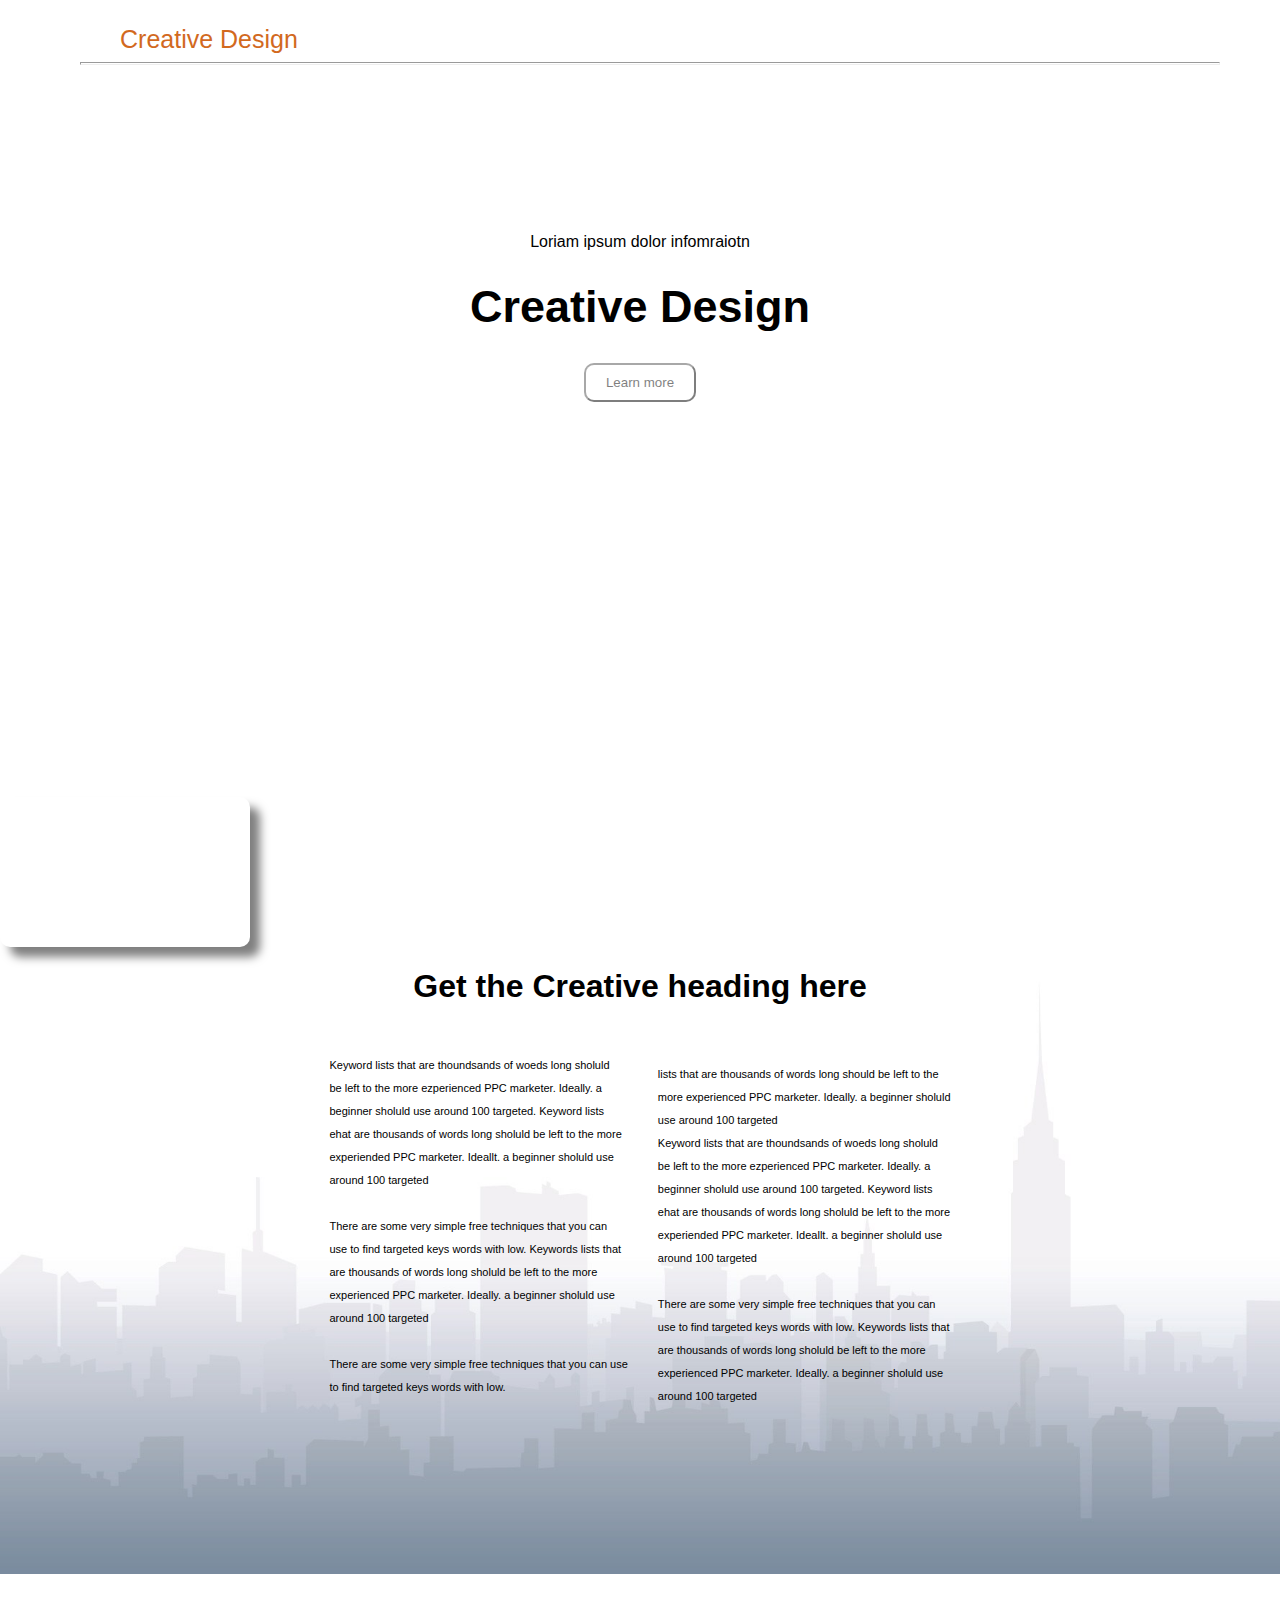
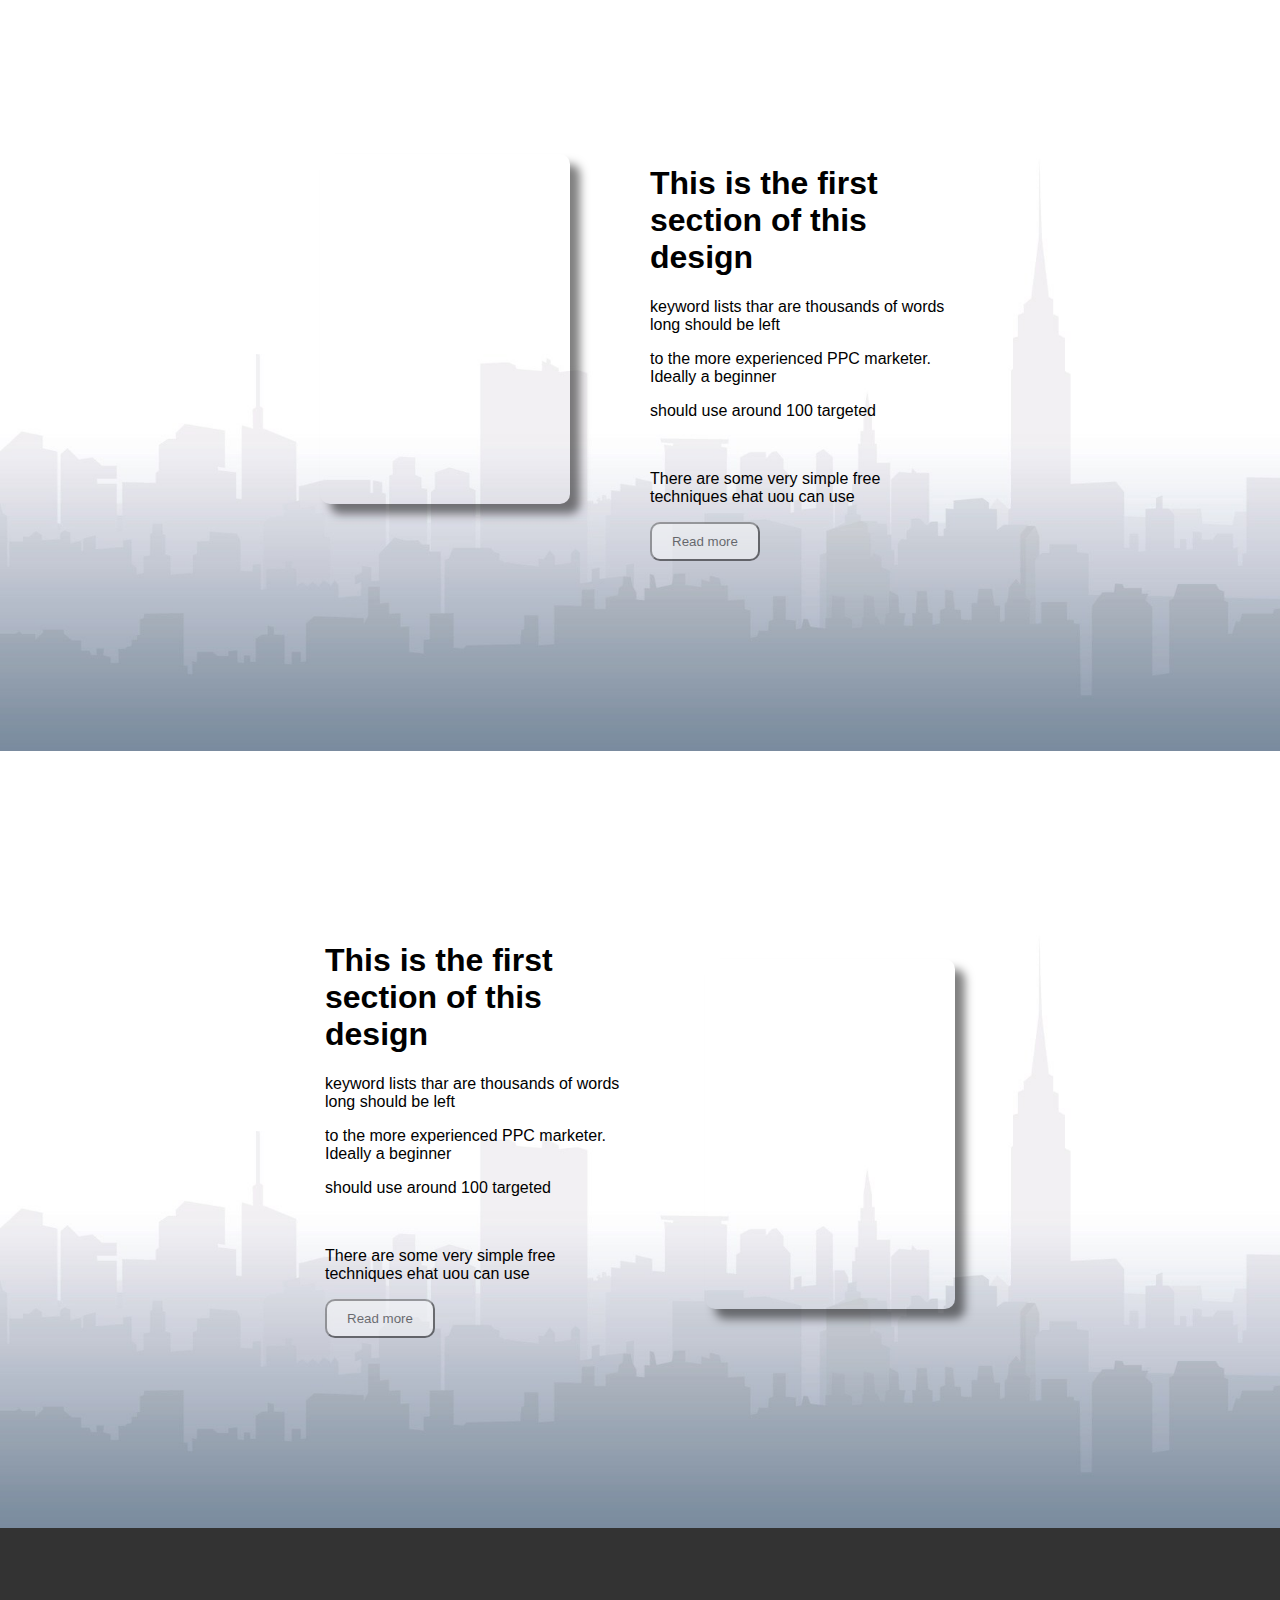
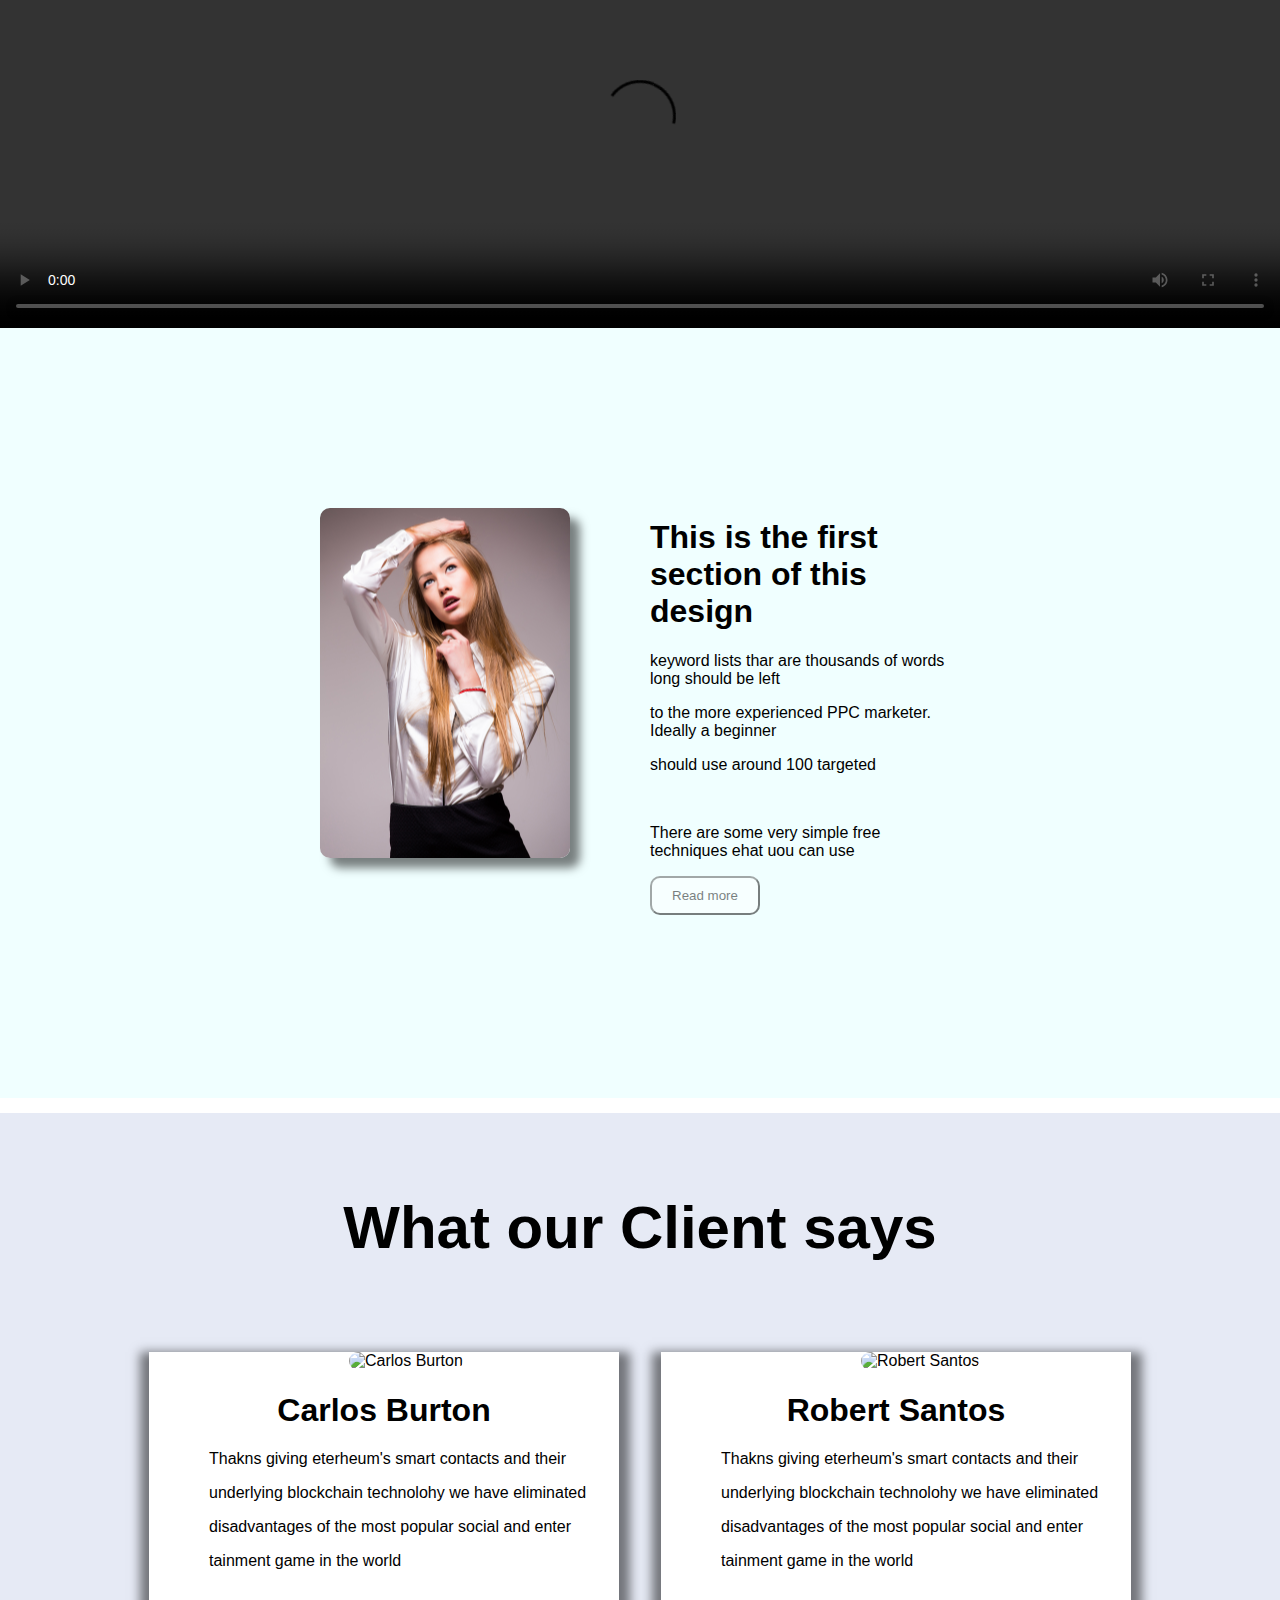
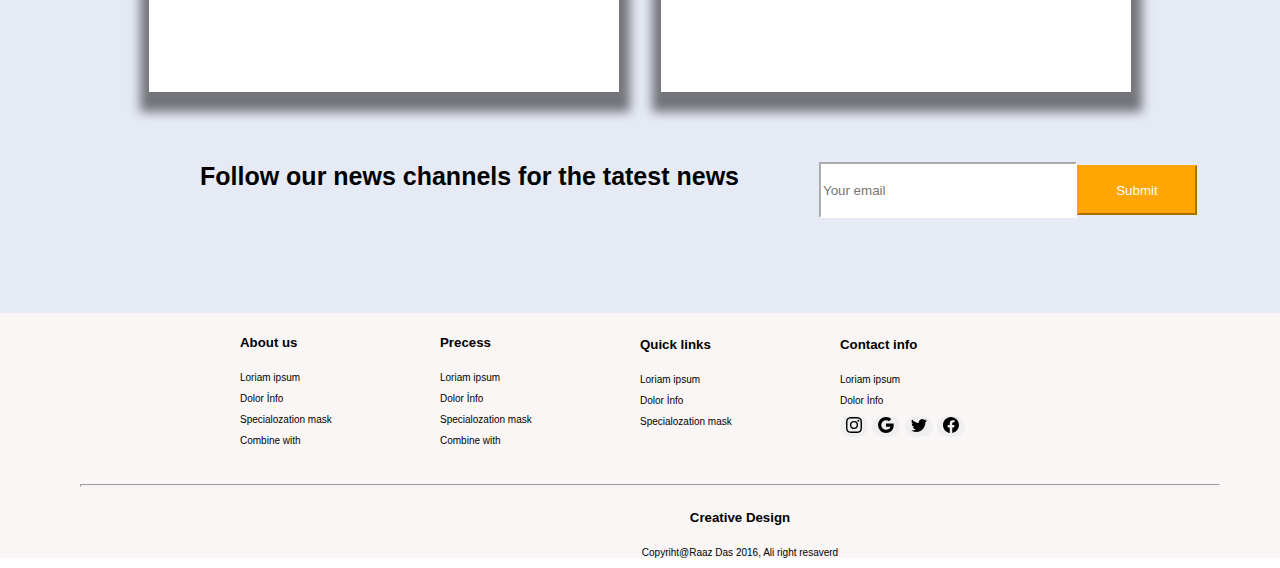
==== WEB SAYFASI son hali/index.html @ 0f51d712 "web sitenin son hali yüklendi" ====
<!DOCTYPE html>
<html lang="en">
<head>
    <meta charset="UTF-8">
    <meta name="viewport" content="width=device-width, initial-scale=1.0">
    <title>Creative Design</title>
    <link rel="stylesheet" href="index.css">
    
</head>
<body>
    <div id="resimler">
    <header>
        <div id="container">
            <ul>
                <li><a id="marka" href="#home">Creative Design</a></li>
            </ul>
            
            <div id="basliklar">
                <ul class="list">
                    <li><a href="#home">Home</a></li>
                    <li><a href="#why-us">Why us</a></li>
                    <li><a href="#features">Features</a></li>
                    <li><a href="#contact">Contact</a></li>
                </ul>
            </div>
        
        </div>
        <hr>
    </header>
    <section id="home">
        <nav id="ilk">
            <div id="yazilar">
                <p>Loriam ipsum dolor infomraiotn</p>
                <h1 id="yazi">Creative Design</h1>
                <button id="learn">Learn more</button>
            </div>
        </nav>
    </div>
    </section>
    <section id="why-us">
        <div id="resimler2">
            <div id="resimdag"></div>
            <div><h1 id="ikinciSayfaBaslik">Get the Creative heading here</h1></div>
                <div id="yazilar2">
                    <div id="birinciBölüm">
                    
                        <p>Keyword lists that are thoundsands of woeds long sholuld</p>
                        <p>be left to the more ezperienced PPC marketer. Ideally. a</p>
                        <p>beginner sholuld use around 100 targeted. Keyword lists</p>
                        <p>ehat are thousands of words long sholuld be left to the more</p>
                        <p>experiended PPC marketer. Ideallt. a beginner sholuld use</p>
                        <p>around 100 targeted</p>
                        <br>
                        <p>There are some very simple free techniques that you can</p>
                        <p>use to find targeted keys words with low. Keywords lists that</p>
                        <p>are thousands of words long sholuld be left to the more </p>
                        <p>experienced PPC marketer. Ideally. a beginner sholuld use</p>
                        <p>around 100 targeted</p>
                        <br>
                        <p>There are some very simple free techniques that you can use</p>
                        <p>to find targeted keys words with low.</p>
                    </div>
                    <div id="ikinciBölüm">
                        <p>lists that are thousands of words long should be left to the</p>
                        <p>more experienced PPC marketer. Ideally. a beginner sholuld</p>
                        <p>use around 100 targeted</p>
                        <p>Keyword lists that are thoundsands of woeds long sholuld</p>
                        <p>be left to the more ezperienced PPC marketer. Ideally. a</p>
                        <p>beginner sholuld use around 100 targeted. Keyword lists</p>
                        <p>ehat are thousands of words long sholuld be left to the more</p>
                        <p>experiended PPC marketer. Ideallt. a beginner sholuld use</p>
                        <p>around 100 targeted</p>
                        <br>
                        <p>There are some very simple free techniques that you can</p>
                        <p>use to find targeted keys words with low. Keywords lists that</p>
                        <p>are thousands of words long sholuld be left to the more </p>
                        <p>experienced PPC marketer. Ideally. a beginner sholuld use</p>
                        <p>around 100 targeted</p>
                        <br>
                    </div>
                </div>
            
                
        </div>
    </section>
    <section id="features">
        <div id="ikinci sayfa">
            <div id="container3">
        <div id="kizResmi"></div>
        <div id="kizyazi">
            <h1>This is the first section of this design</h1>
            <p>keyword lists thar are thousands of words long should be left</p>
            <p>to the more experienced PPC marketer. Ideally a beginner</p>
            <p>should use around 100 targeted</p><br>
            <p>There are some very simple free techniques ehat uou can use</p>
            <button id="read">Read more</button>
         </div>
        </div>
    
    </div>    
</section>
    <section id="contact1">
        <div id="üçüncü sayfa">
            <div id="container4">
        
        <div id="kizyazi2">
            <h1>This is the first section of this design</h1>
            <p>keyword lists thar are thousands of words long should be left</p>
            <p>to the more experienced PPC marketer. Ideally a beginner</p>
            <p>should use around 100 targeted</p><br>
            <p>There are some very simple free techniques ehat uou can use</p>
            <button id="read">Read more</button>
         </div>
         <div id="kizResmi2"></div>
        </div>
    
    </div>    
    </section>
    <section id="contact">
        <!-- Video Oynatıcı -->
        <video id="mergedVideo" width="100%" height="400px" controls>
            <source src="video4.mp4" type="video/mp4">
            Your browser does not support the video tag.
        </video>
    </section>
    <section id="bitıkAşağı">
        <div id="üçüncü sayfa">
            <div id="container5">
        <div id="kizResmi3"></div>
        <div id="kizyazi3">
            <h1>This is the first section of this design</h1>
            <p>keyword lists thar are thousands of words long should be left</p>
            <p>to the more experienced PPC marketer. Ideally a beginner</p>
            <p>should use around 100 targeted</p><br>
            <p>There are some very simple free techniques ehat uou can use</p>
            <button id="oku">Read more</button>
         </div>
        </div>

    </div> 
     </section> 
     <section id="ikiKisi">
        <div id="container6">
            <div id="ortaliBaslik">
                <h1 id="yazi4">What our Client says</h1>
            </div>
            <div id="clientComments">
                <div id="solTaraf">
                    <img id="carlosResim" src="carloss.jpg" alt="Carlos Burton">
                    <h1 id="carlos">Carlos Burton</h1>
                    <p id="p1">Thakns giving eterheum's smart contacts and their</p>
                    <p id="p2">underlying blockchain technolohy we have eliminated</p>
                    <p id="p3">disadvantages of the most popular social and enter</p>
                    <p id="p4">tainment game in the world</p>
                </div>
                <div id="sagTaraf">
                    <img id="robertResim" src="robert.jpg" alt="Robert Santos">
                    <h1 id="robert">Robert Santos</h1>
                    <p id="p11">Thakns giving eterheum's smart contacts and their</p>
                    <p id="p22">underlying blockchain technolohy we have eliminated</p>
                    <p id="p33">disadvantages of the most popular social and enter</p>
                    <p id="p44">tainment game in the world</p>
                </div>
                
            </div>
            
        </div>
        <div id="sagAlt">
            <h1 id="follow">Follow our news channels for the tatest news</h1>
            <div id="input1">
                <input id="inputt" type="text" placeholder="Your email"><input id="inputtt" type="submit" placeholder="SUBSCRIBE">
            </div>
        </div>
    </section>
    <footer id="son">
        <div id="container7">
            <div id="about">
                <h5 style="text-align: left;" id="footerYazih">About us</h5>
                <p style="text-align: left;" id="footerYazi">Loriam ipsum</p>
                <p style="text-align: left;" id="footerYazi">Dolor İnfo</p>
                <p style="text-align: left;" id="footerYazi">Specialozation mask</p>
                <p style="text-align: left;" id="footerYazi">Combine with</p>
            </div>
            <div id="process">
                <h5 style="text-align: left;" id="footerYazih">Precess</h5>
                <p style="text-align: left;" id="footerYazi">Loriam ipsum</p>
                <p style="text-align: left;" id="footerYazi">Dolor İnfo</p>
                <p style="text-align: left;" id="footerYazi">Specialozation mask</p>
                <p style="text-align: left;" id="footerYazi">Combine with</p>
            </div>
            <div id="quickLinks">
                <h5 style="text-align: left;" id="footerYazih">Quick links</h5>
                <p style="text-align: left;" id="footerYazi">Loriam ipsum</p>
                <p style="text-align: left;" id="footerYazi">Dolor İnfo</p>
                <p style="text-align: left;" id="footerYazi">Specialozation mask</p>
                <br>
            </div>
            <div id="contactİnfo">
                <h5 style="text-align: left;" id="footerYazih">Contact info</h5>
                <p style="text-align: left;" id="footerYazi">Loriam ipsum</p>
                <p style="text-align: left;" id="footerYazi">Dolor İnfo</p>
                <!--iletişim iconları-->
                <button id="instagram"><svg xmlns="http://www.w3.org/2000/svg" width="16" height="16" fill="currentColor" class="bi bi-instagram" viewBox="0 0 16 16">
                    <path d="M8 0C5.829 0 5.556.01 4.703.048 3.85.088 3.269.222 2.76.42a3.9 3.9 0 0 0-1.417.923A3.9 3.9 0 0 0 .42 2.76C.222 3.268.087 3.85.048 4.7.01 5.555 0 5.827 0 8.001c0 2.172.01 2.444.048 3.297.04.852.174 1.433.372 1.942.205.526.478.972.923 1.417.444.445.89.719 1.416.923.51.198 1.09.333 1.942.372C5.555 15.99 5.827 16 8 16s2.444-.01 3.298-.048c.851-.04 1.434-.174 1.943-.372a3.9 3.9 0 0 0 1.416-.923c.445-.445.718-.891.923-1.417.197-.509.332-1.09.372-1.942C15.99 10.445 16 10.173 16 8s-.01-2.445-.048-3.299c-.04-.851-.175-1.433-.372-1.941a3.9 3.9 0 0 0-.923-1.417A3.9 3.9 0 0 0 13.24.42c-.51-.198-1.092-.333-1.943-.372C10.443.01 10.172 0 7.998 0zm-.717 1.442h.718c2.136 0 2.389.007 3.232.046.78.035 1.204.166 1.486.275.373.145.64.319.92.599s.453.546.598.92c.11.281.24.705.275 1.485.039.843.047 1.096.047 3.231s-.008 2.389-.047 3.232c-.035.78-.166 1.203-.275 1.485a2.5 2.5 0 0 1-.599.919c-.28.28-.546.453-.92.598-.28.11-.704.24-1.485.276-.843.038-1.096.047-3.232.047s-2.39-.009-3.233-.047c-.78-.036-1.203-.166-1.485-.276a2.5 2.5 0 0 1-.92-.598 2.5 2.5 0 0 1-.6-.92c-.109-.281-.24-.705-.275-1.485-.038-.843-.046-1.096-.046-3.233s.008-2.388.046-3.231c.036-.78.166-1.204.276-1.486.145-.373.319-.64.599-.92s.546-.453.92-.598c.282-.11.705-.24 1.485-.276.738-.034 1.024-.044 2.515-.045zm4.988 1.328a.96.96 0 1 0 0 1.92.96.96 0 0 0 0-1.92m-4.27 1.122a4.109 4.109 0 1 0 0 8.217 4.109 4.109 0 0 0 0-8.217m0 1.441a2.667 2.667 0 1 1 0 5.334 2.667 2.667 0 0 1 0-5.334"/>
                  </svg></button>
                  <button id="google"><svg xmlns="http://www.w3.org/2000/svg" width="16" height="16" fill="currentColor" class="bi bi-google" viewBox="0 0 16 16">
                    <path d="M15.545 6.558a9.4 9.4 0 0 1 .139 1.626c0 2.434-.87 4.492-2.384 5.885h.002C11.978 15.292 10.158 16 8 16A8 8 0 1 1 8 0a7.7 7.7 0 0 1 5.352 2.082l-2.284 2.284A4.35 4.35 0 0 0 8 3.166c-2.087 0-3.86 1.408-4.492 3.304a4.8 4.8 0 0 0 0 3.063h.003c.635 1.893 2.405 3.301 4.492 3.301 1.078 0 2.004-.276 2.722-.764h-.003a3.7 3.7 0 0 0 1.599-2.431H8v-3.08z"/>
                  </svg></button>
                  <button id="twitter"><svg xmlns="http://www.w3.org/2000/svg" width="16" height="16" fill="currentColor" class="bi bi-twitter" viewBox="0 0 16 16">
                    <path d="M5.026 15c6.038 0 9.341-5.003 9.341-9.334q.002-.211-.006-.422A6.7 6.7 0 0 0 16 3.542a6.7 6.7 0 0 1-1.889.518 3.3 3.3 0 0 0 1.447-1.817 6.5 6.5 0 0 1-2.087.793A3.286 3.286 0 0 0 7.875 6.03a9.32 9.32 0 0 1-6.767-3.429 3.29 3.29 0 0 0 1.018 4.382A3.3 3.3 0 0 1 .64 6.575v.045a3.29 3.29 0 0 0 2.632 3.218 3.2 3.2 0 0 1-.865.115 3 3 0 0 1-.614-.057 3.28 3.28 0 0 0 3.067 2.277A6.6 6.6 0 0 1 .78 13.58a6 6 0 0 1-.78-.045A9.34 9.34 0 0 0 5.026 15"/>
                  </svg></button>
                  <button id="facebook"><svg xmlns="http://www.w3.org/2000/svg" width="16" height="16" fill="currentColor" class="bi bi-facebook" viewBox="0 0 16 16">
                    <path d="M16 8.049c0-4.446-3.582-8.05-8-8.05C3.58 0-.002 3.603-.002 8.05c0 4.017 2.926 7.347 6.75 7.951v-5.625h-2.03V8.05H6.75V6.275c0-2.017 1.195-3.131 3.022-3.131.876 0 1.791.157 1.791.157v1.98h-1.009c-.993 0-1.303.621-1.303 1.258v1.51h2.218l-.354 2.326H9.25V16c3.824-.604 6.75-3.934 6.75-7.951"/>
                  </svg></button>
                <br>
                
                <br>
            </div>
        </div>
        <hr>
        <div id="creativeDesign2">
            <h5 style="text-align: center;">Creative Design</h5>
            <p style="text-align: center;" id="footerYazi">Copyriht@Raaz Das 2016, Ali right resaverd</p>
        </div>
        
    </footer>
    
    
</body> 
</html>
---- WEB SAYFASI son hali/index.css ----
body {
    font-family: Arial, sans-serif;
    margin: 0px;
}
#resimler {
    background-image: url(yol2.jpg);
    background-repeat: no-repeat;
    background-size: cover;
    background-position: center;
    height: 777px;
}
#container {
    margin-top: 15px;
    display: flex;
    justify-content: space-between;
    align-items: center;
}
#container ul {
    list-style-type: none;
    margin: 0;
    margin-right: 80px;
}
header {
    color: #ffffff;
    padding: 10px 0;
}
#basliklar {
    flex-grow: 1;
}
#marka {
    color: chocolate;
    font-size: 25px;
    text-decoration: none;
    margin-left: 80px;
}
#marka:hover {
    color: rgb(255, 255, 255);
    border: 2px solid;
    border-color:  rgb(141, 175, 182);;
    background-color: rgb(141, 175, 182);
    border-radius: 10px;
    padding-right: 15px;
    padding-left: 15px;
    padding-top: 5px;
    padding-bottom: 5px;
}

.list {
    list-style-type: none;
    text-align: right;
}
.list li {
    display: inline-block;
    margin-right: 20px;
    margin-left: 25px;
}
.list li:last-child {
    margin-right: 0;
}
.list li a {
    color: #ffffff;
    text-decoration: none;
    
}
.list li a:hover {
    border: 2px solid;
    border-radius: 5px;
    border-color:  rgb(141, 175, 182);
    background-color: rgb(141, 175, 182);
    border-width: 10px;
}
hr {
    height: 1px;
    margin-left: 80px;
    margin-right: 60px;
}
#yazilar {
    text-align: center;
    margin-top: 150px;
}
#yazi {
    font-size: 45px;
}
#learn {
    border-radius: 10px;
    padding-left: 20px;
    padding-right: 20px;
    padding-top: 10px;
    padding-bottom: 10px;
    background-color: #ffffff;
    opacity: 0.5;
}
#learn:hover {
    background-color: rgb(157, 157, 157);
}
#resimler2 {
    background-image: url(cami.jpg);
    height: 777px;
    width: 100%;
    background-repeat: no-repeat;
    background-size: cover;
    margin-top: 20px;
    font-family: 'Franklin Gothic Medium', 'Arial Narrow', Arial, sans-serif
}

#resimdag {
    background-image: url(about.jpg);
    height: 150px;
    width: 250px;
    background-position: left;
    box-shadow: 10px 10px 10px rgb(0, 0, 0, 0.5);
    border-radius: 10px;
    background-repeat: no-repeat;
    background-position: center center; /* Arka plan resmini merkezde sabit tut */
    background-size: cover;
    background-position: center;
    margin-top: 20px;
}
#birinciBölüm {   
    font-size: 11px;
    text-align: left;
}
#ikinciBölüm {   
    margin-top: 30px;
    font-size: 11px;
    margin-left: 30px;
    text-align: left;
}
#yazilar2 {
    display: flex;
    justify-content: center;
    align-items: center;  
}
#container3{
    display: flex;
}
#ikinciSayfaBaslik {   
    text-align: center;
}
#kizResmi {
    background-image: url(şapkalıkiz.jpg);
    height: 350px;
    width: 250px;
    background-size: 100%;
    background-position: left;
    box-shadow: 10px 10px 10px rgb(0, 0, 0, 0.5);
    border-radius: 10px;
    margin-left: 25%;
    margin-top: 180px;
    background-repeat: no-repeat;
    background-position: center center; /* Arka plan resmini merkezde sabit tut */
    background-size: cover;
    background-position: center;
}
#kizyazi {   
    flex-direction: column;
    justify-content: center;
    align-items: flex-start;
    margin-left: 80px;
    max-width: 300px; /* Metnin taşmaması için genişlik belirtiyoruz */
    margin-top: 170px;
}

#read {
    border-radius: 10px;
    padding-left: 20px;
    padding-right: 20px;
    padding-top: 10px;
    padding-bottom: 10px;
    background-color: #ffffff;
    opacity: 0.5;
    text-align: center;
}
#read:hover {
    background-color: rgb(157, 157, 157);
}
#features{
    background-image: url(cami.jpg);
    height: 777px;
    width: 100%;
    background-repeat: no-repeat;
    background-size: cover;
    flex-direction: column;
}
#contact1{
    background-image: url(cami.jpg);
    height: 777px;
    width: 100%;
    background-repeat: no-repeat;
    background-size: cover;
}
#container4{
    display: flex;
    justify-content: center;
    align-items: center;
}
#kizResmi2 {
    background-image: url(güzelkiz.jpg);
    height: 350px;
    width: 250px;
    background-size: 100%;
    background-position: left;
    box-shadow: 10px 10px 10px rgb(0, 0, 0, 0.5);
    border-radius: 10px;
    margin-left: 80px;
    margin-top: 180px;
    background-repeat: no-repeat;
    background-position: center center; /* Arka plan resmini merkezde sabit tut */
    background-size: cover;
    background-position: center;
}
#kizyazi2 {
    
    text-align: left;
    max-width: 300px; /* Metnin taşmaması için genişlik belirtiyoruz */
    margin-top: 170px;
}
video{
    display: block;
    unicode-bidi: isolate;
    object-fit: cover;
}
#kizResmi3 {
    background-image: url(mük.jpg);
    height: 350px;
    width: 250px;
    background-size: 100%;
    background-position: left;
    box-shadow: 10px 10px 10px rgb(0, 0, 0, 0.5);
    border-radius: 10px;
    margin-left: 25%;
    margin-top: 180px;
    background-repeat: no-repeat;
    background-position: center center; /* Arka plan resmini merkezde sabit tut */
    background-size: cover;
    background-position: center;
}
#kizyazi3 {  
    flex-direction: column;
    justify-content: center;
    align-items: flex-start;
    margin-left: 80px;
    max-width: 300px; /* Metnin taşmaması için genişlik belirtiyoruz */
    margin-top: 170px;
}
#oku {
    border-radius: 10px;
    padding-left: 20px;
    padding-right: 20px;
    padding-top: 10px;
    padding-bottom: 10px;
    background-color: #ffffff;
    opacity: 0.5;
    text-align: center;
}
#oku:hover {
    background-color: rgb(157, 157, 157);
}
#bitıkAşağı{
    background-color: azure;
    height: 770px;
    width: 100%;
    background-repeat: no-repeat;
    background-size: cover;
}
#container5{
    display: flex;
}
#ikiKisi {
    background-color: rgb(230, 234, 245);
    height: 800px;
    width: 100%;
}
#container6 {
    margin-top: 15px;
    display: flex;
    flex-direction: column; 
    justify-content: center;
    align-items: center;
}
#ortaliBaslik {
    display: flex;
    justify-content: center;
    align-items: center;
    text-align: center;
    width: 100%;
    margin-top: 40px;
    font-size: 30px;
}
#clientComments {
    display: flex;
    justify-content: space-around; 
    width: 80%; 
    margin-top: 50px;
}
#solTaraf{
    width: 470px;
    height: 340px;
    background-color: white;
    text-align: left;
    box-shadow: 1px 10px 10px 10px rgb(0, 0, 0, 0.5); 
}
#carlosResim{
    margin-top: -20px;
    width: 100px;
    height: 90px;
    border-radius: 100px;
    margin-left: 200px;
}
#carlos{
    text-align: center;
}
#p1,#p2,#p3,#p4{
    margin-left: 60px;
}
#sagTaraf{
    width: 470px;
    height: 340px;
    background-color: white;
    text-align: left;
    box-shadow: 1px 10px 10px 10px rgb(0, 0, 0, 0.5); 
}
#robertResim{
    margin-top: -20px;
    width: 100px;
    height: 90px;
    border-radius: 100px;
    margin-left: 200px;
}
#robert{
    text-align: center;
}
#p11,#p22,#p33,#p44{
    margin-left: 60px;
}
#sagAlt{
    display: flex;
    margin-top: 20px;
    text-align: center;
}
#follow{
    margin-left: 200px;
    margin-top: 50px;
    font-size: 25px;
    text-align: center;
}
#input1{
    margin-top:50px ;
    margin-left: 80px;   
}
#inputt{
    border-color: #ffffff;
    width: 250px;
    height: 50px;
}
#inputtt{
    background-color: orange;
    color: #ffffff;
    border-color: orange;
    width: 120px;
    height: 50px;
}
#son{
    background-color: rgb(250, 246, 246);
}
#container7{
    display: flex;
    justify-content: center;
    align-items: center;
}
#about,#process,#quickLinks,#contactİnfo{
    flex-basis: 200px; /* Blok genişliği belirledik */
    color: rgb(0, 0, 0);
    margin-bottom: 20px; /* Bloklar arasına boşluk ekledik */
}
#creativeDesign2{
    margin-left: 200px;
}
#footerYazi{
    font-size: 10px; 
}
#instagram,#google,#twitter,#facebook{
    border: none;
    border-radius: 20px;
    text-align: center;
}
#facebook:hover{
    background-color: #ffffff;
}
#twitter:hover{
    background-color: #ffffff;
}
#google:hover{
    background-color: #ffffff;
}
#instagram:hover{
    background-color: #ffffff;
}

@media screen and (max-width: 1230px) {
    #container {
        flex-direction: column;
        align-items: flex-start;
    }
    #marka {
        margin-left: 20px;
    }
    #container ul {
        margin-right: 20px;
    }
    .list {
        text-align: left;
    }
  
    #kizResmi,  #kizResmi3 {
        width: 80%;
        height: auto;
        margin-left:10px ;
    }
    #kizyazi,#kizyazi3{
        margin-left: 20px;
        margin-right: 10px;
    }
    #kizyazi2{
        margin-left: 10px;
    }
    #kizResmi2{
        margin-left: 0;
        width: 80%;
        margin-right: 10px;
    }
    #ikiKisi{
        height: 1050px;
    }
    #clientComments {
        flex-direction: column;
        justify-content: center;
        align-items: center;
    }
    #input1{
        margin-top: 15px;

    }
    #inputt{
        border-color: #ffffff;
        width: 250px;
        height: 40px;
        text-align: center;
        
    }
    #inputtt{
        background-color: orange;
        color: #ffffff;
        border-color: orange;
        width: 80px;
        height: 40px;
        justify-content: center;
    }
    #container7{
        margin-top: 10px;
        padding-left: 10px;
        padding-right: 10px;
    }
    #follow{
        font-size: 20px;
        margin: 0;
        margin-top: 10px;
    }
    #sagAlt{
        flex-direction: column;
        text-align: center;
    }
    #yazi4{
        font-size: 25px;
    }
    #sagTaraf{
        margin-top: 50px;
    }
    #creativeDesign2{
        margin: 0;
    }
    #yazilar2{
        margin-left:10px ;
        margin-right:10px ;
    }
    #creativeDesign2{
        padding-left: 20px;
    }
}
@media screen and (max-width: 610px) {
    #resimler2{
        height: 880px;
    }
}
@media screen and (max-width: 550px) {
    #container7{
        flex-direction: column
    }
}
@media screen and (max-width: 480px) {
    #marka {
        font-size: 28px;
        margin-left: -20px;
    }
    
    .list li{
        margin: 0px;
        margin-top: 10px;
        margin-right: 10px;
        display: inline-block;
    }
    #kizResmi, #kizResmi2, #kizResmi3 {
        width: 100%;
    }
    #clientComments {
        max-width: 80%;
    }
    #ikiKisi{
        height: 1000px;
    }
    #yazi {
        font-size: 30px;
    }
    #container7{
        margin-top: 10px;
    }
    #follow{
        font-size: 15px;
        text-align: center;
    }
    #creativeDesign2{
        padding-left: 20px;
    }
    #input1{
        margin-top: 0;
    }
    #inputt{
        margin-top: 10px;
        border-color: #ffffff;
        width: 180px;
        height: 30px;
        justify-content: center;
        
    }
    #inputtt{
        background-color: orange;
        color: #ffffff;
        border-color: orange;
        width: 70px;
        height: 30px;
        justify-content: center;
    }
    #sagAlt{
        flex-direction: column;
    }
    #creativeDesign2{
       text-align: center;
    }
    #sagTaraf{
        width: 100%;
        font-size: 13px;
    }
    #solTaraf{
        width: 100%;
        font-size: 13px;
    }
    #sagTaraf{
        margin-top: 50px;
    }
    #kizResmi, #kizResmi3 {
        width: 80%;
        height: auto;
        margin-left:10px ;
    }
    #kizyazi,#kizyazi3{
        margin-left: 20px;
        margin-right: 10px;
    }
    #kizyazi2{
        margin-left: 10px;
    }
    #kizResmi2{
        margin-left: 0;
        width: 80%;
        margin-right: 10px;
    }
    #yazilar2{
        margin-left: 10px ;
        margin-right: 10px ;
        flex-direction: column;
    }
    #ikinciBölüm{
        margin: 0px;
    }
    #p1,#p2,#p3,#p4,#p11,#p22,#p33,#p44{
        margin: 25px;
    } 
    #resimler2{
        height: 1150px;
    }
    
}
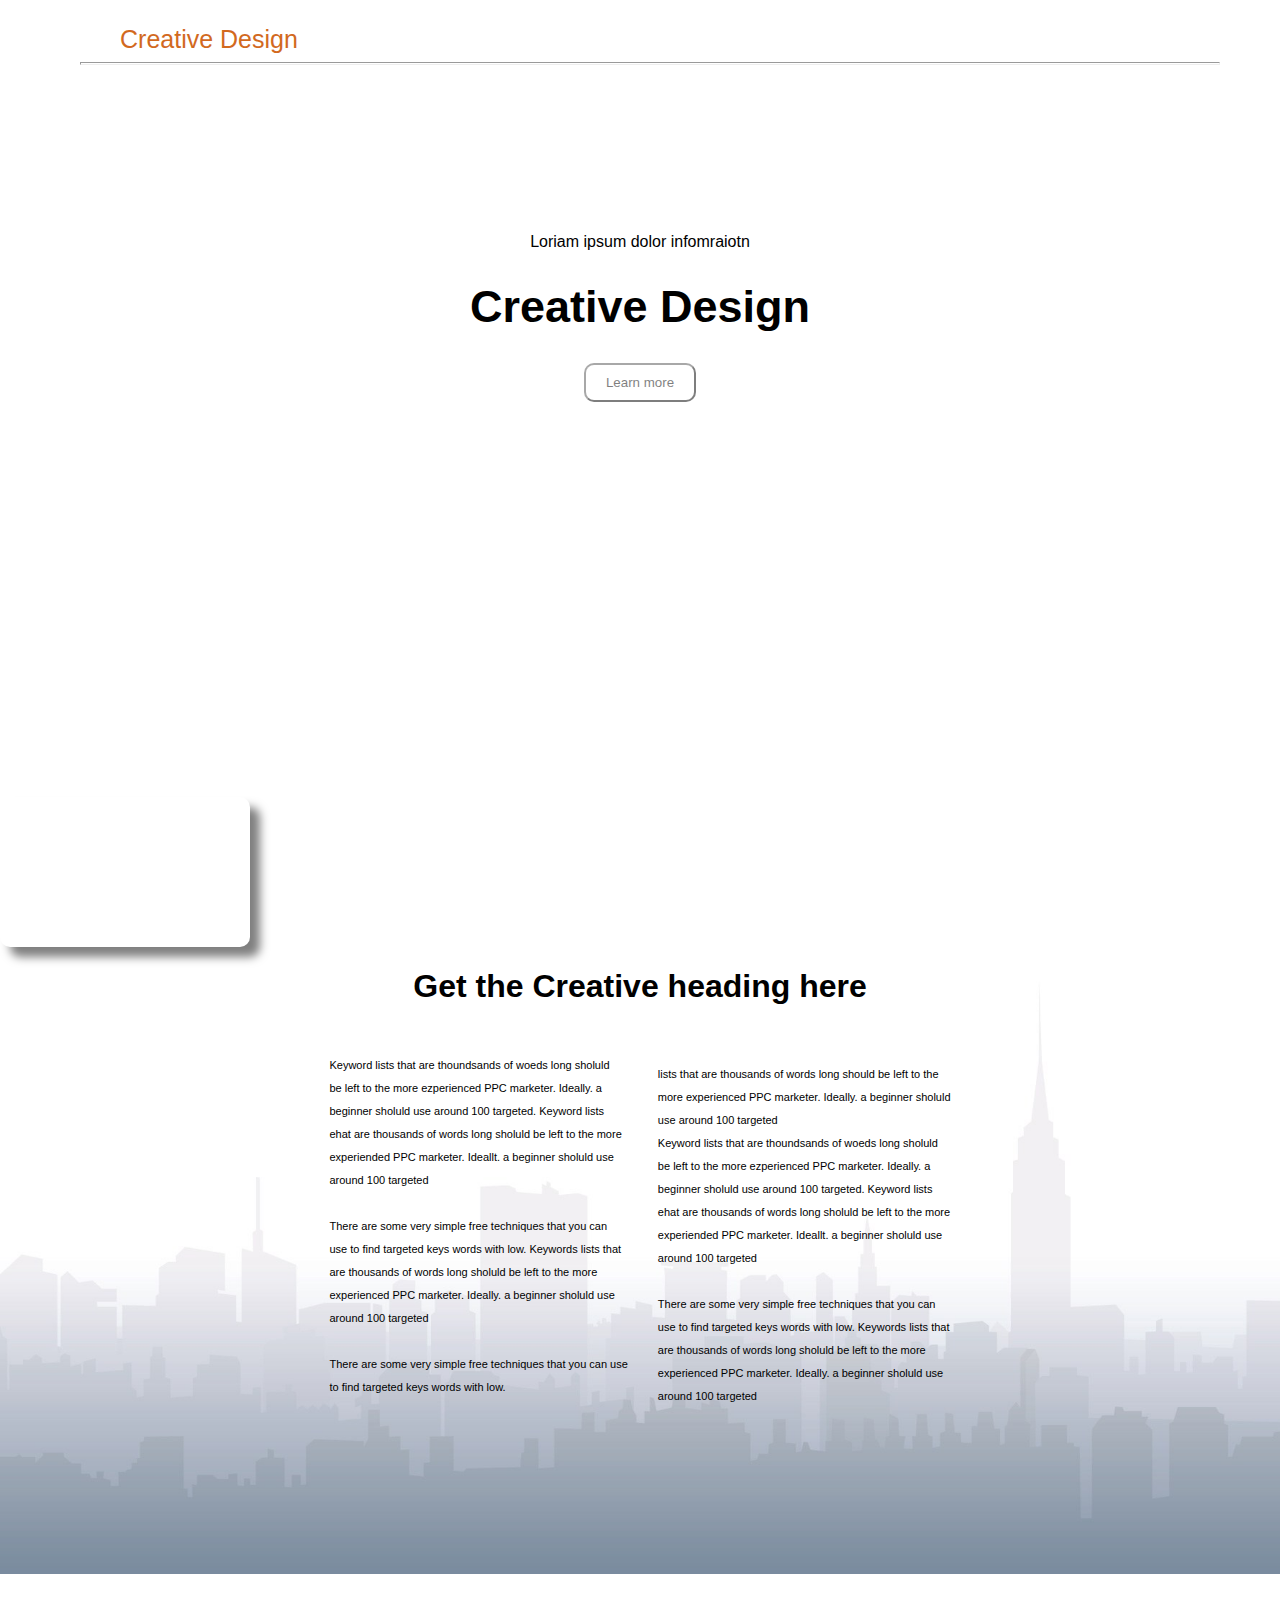
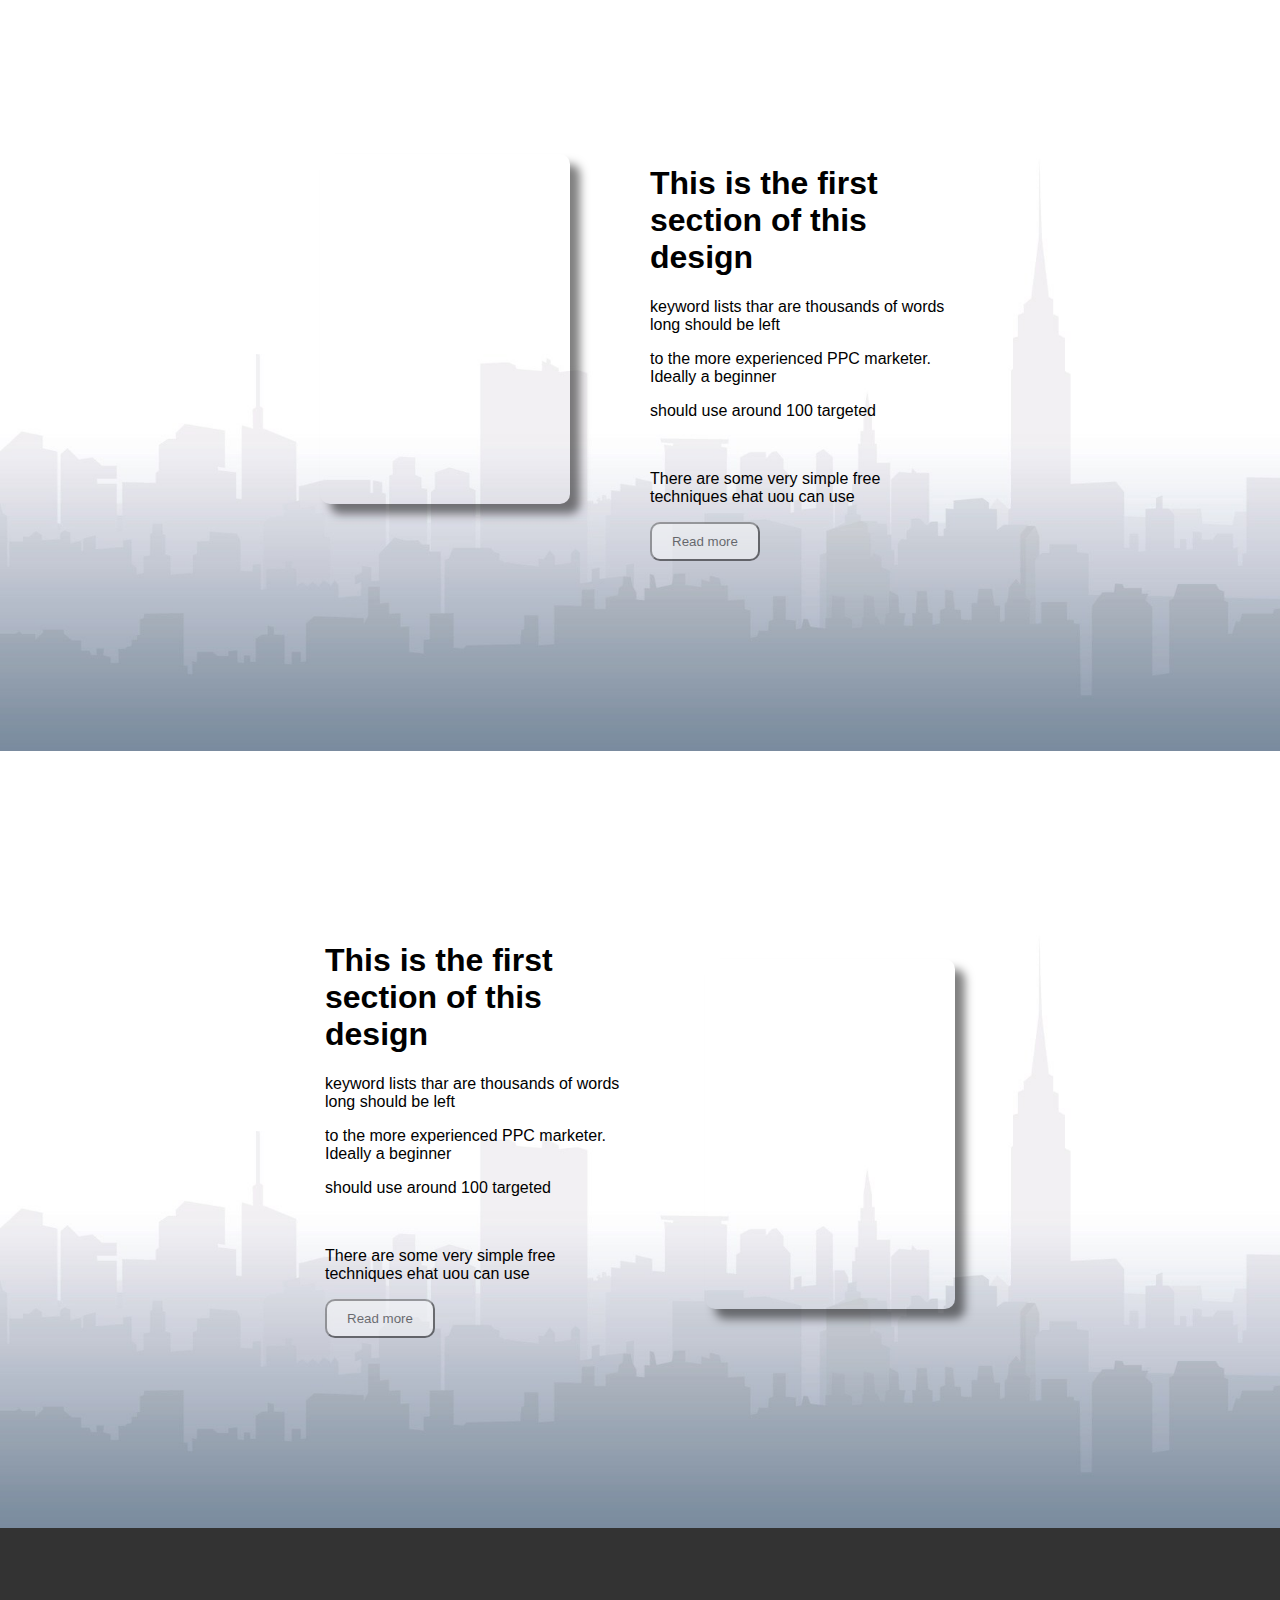
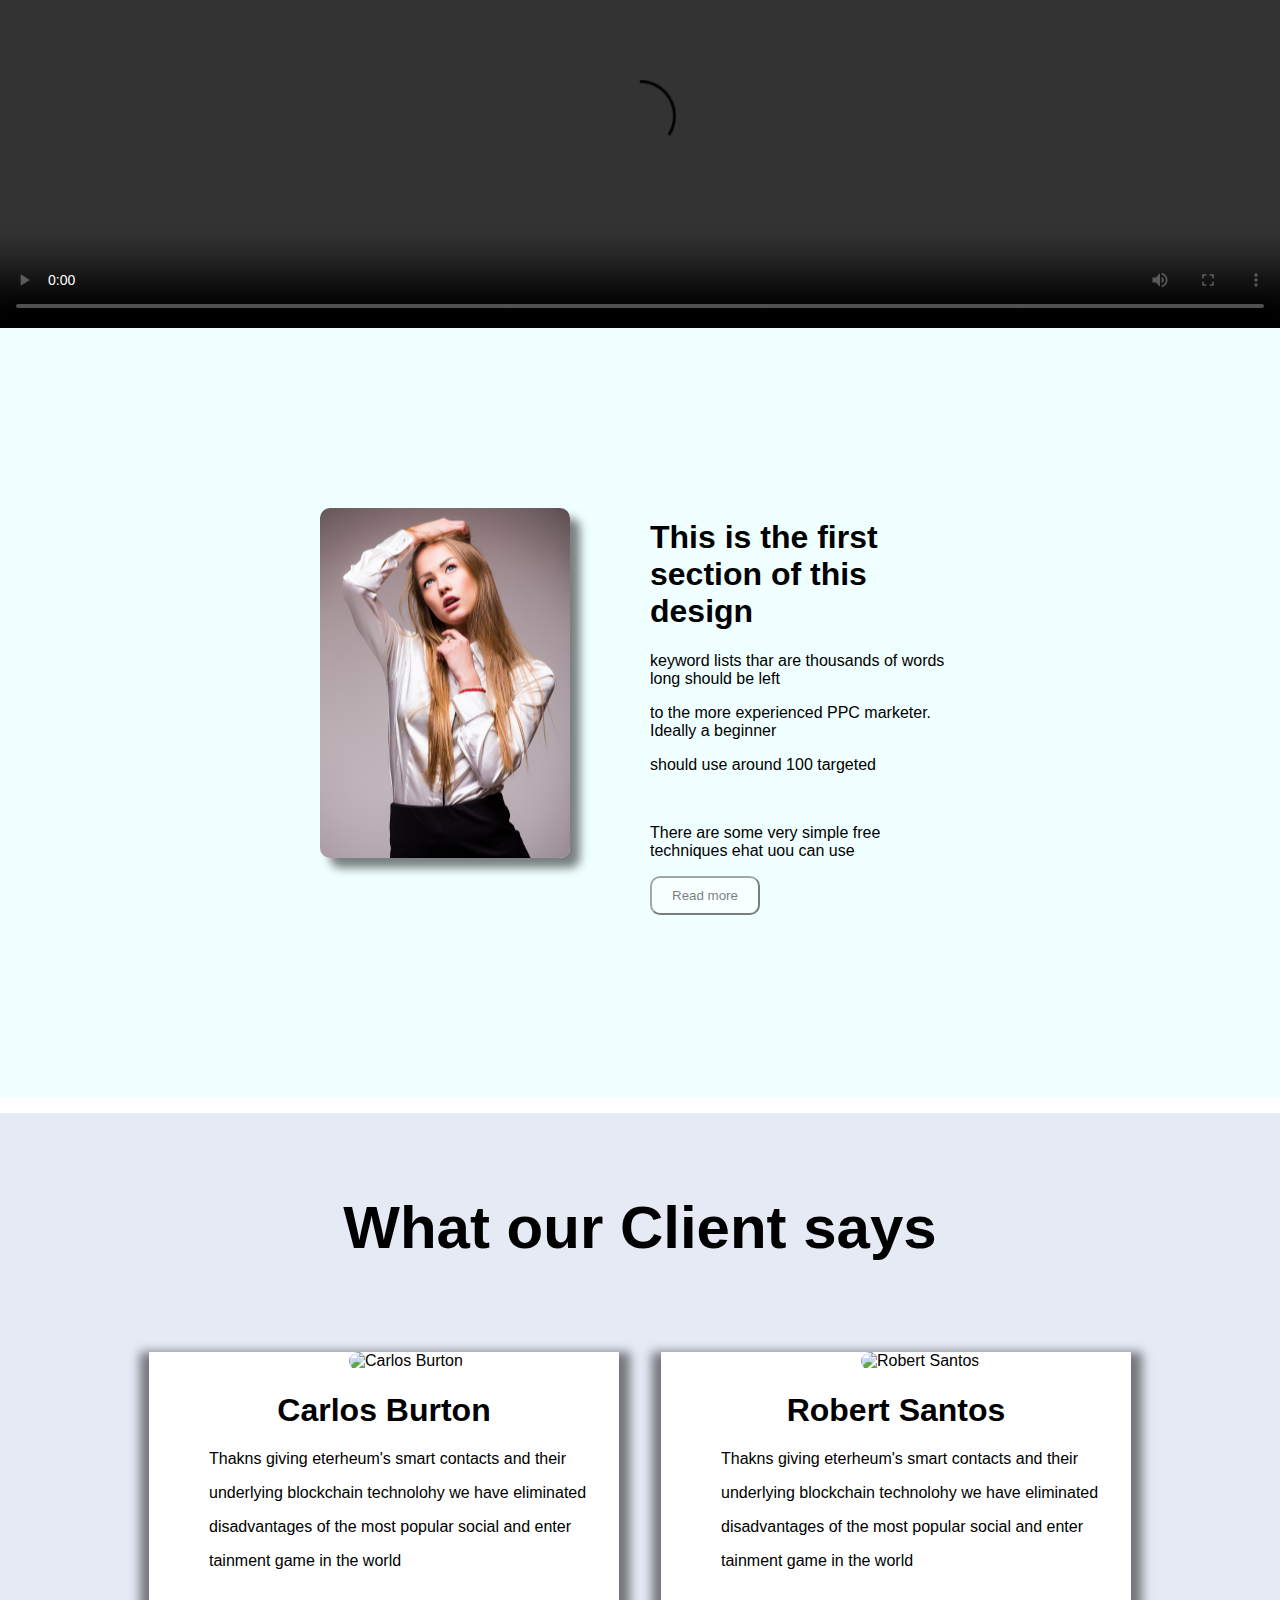
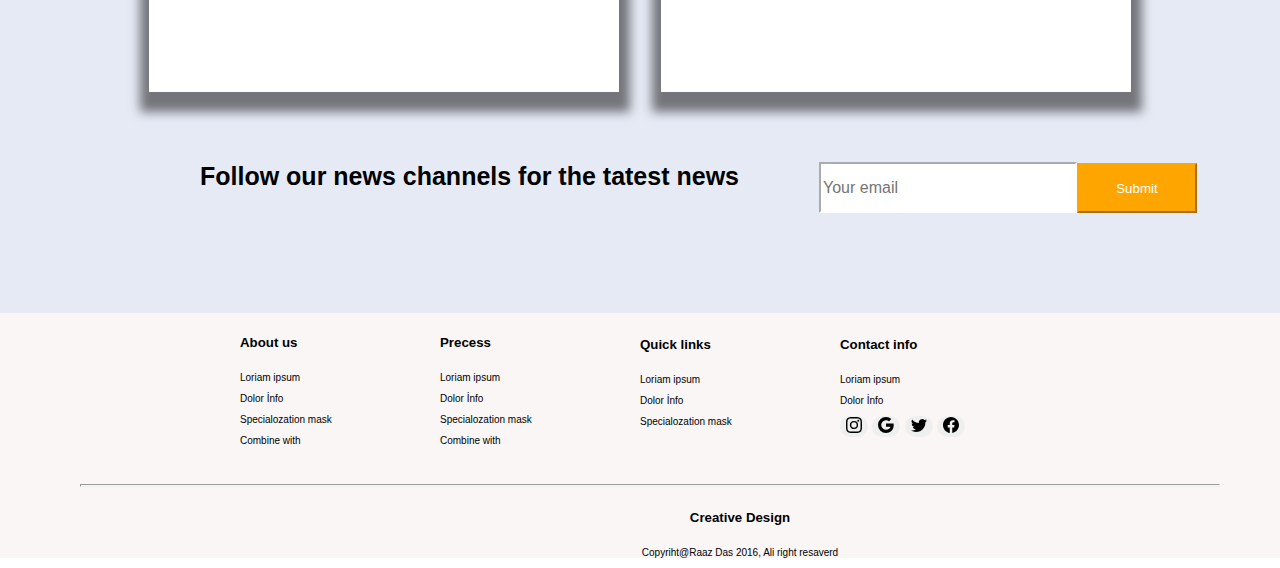
==== commit 30ced612: "landing page uygulandı ve proje tamamen bitti" ====
--- a/WEB SAYFASI son hali/index.html
+++ b/WEB SAYFASI son hali/index.html
@@ -224,7 +224,7 @@
         </div>
         
     </footer>
-    
+    <script src="scrirpt.js"></script>
     
 </body> 
 </html>--- a/WEB SAYFASI son hali/index.css
+++ b/WEB SAYFASI son hali/index.css
@@ -347,11 +347,13 @@
 #input1{
     margin-top:50px ;
     margin-left: 80px;   
+    
 }
 #inputt{
     border-color: #ffffff;
     width: 250px;
-    height: 50px;
+    height: 45px;
+    font-size: 16px;
 }
 #inputtt{
     background-color: orange;
@@ -444,7 +446,7 @@
     #inputt{
         border-color: #ffffff;
         width: 250px;
-        height: 40px;
+        height: 35px;
         text-align: center;
         
     }
@@ -538,7 +540,7 @@
         margin-top: 10px;
         border-color: #ffffff;
         width: 180px;
-        height: 30px;
+        height: 25px;
         justify-content: center;
         
     }
@@ -598,5 +600,8 @@
     #resimler2{
         height: 1150px;
     }
+    #contactİnfo{
+        margin-left: 40px;
+    }
     
 }
